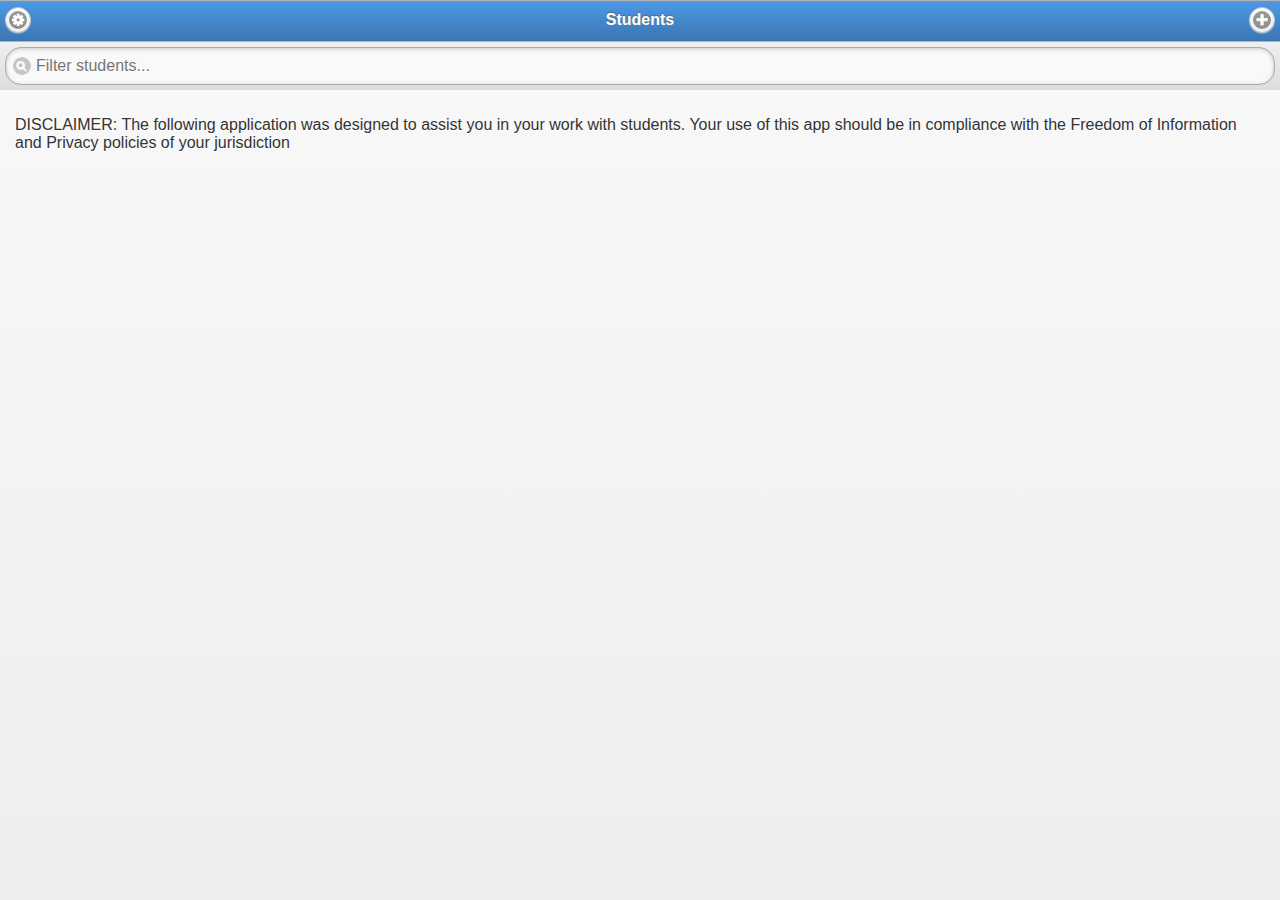
==== index.html @ 6ed1c40e "Optomized cora.suggestTags to use IDs and only look up element once" ====
<!doctype html>

<html lang="en" manifest="cora.appcache">
	<head>
		<!--
		 * CORA - Classroom Observation Recording Application
		 * Copyright (C) 2012  POPFASD (Provincial Outreach Program for Fetal
		 * Alcohol Spectrum Disorder)
		 * 
		 * This program is free software: you can redistribute it and/or modify
		 * it under the terms of the GNU General Public License as published by
		 * the Free Software Foundation, either version 3 of the License, or
		 * (at your option) any later version.
		 * 
		 * This program is distributed in the hope that it will be useful,
		 * but WITHOUT ANY WARRANTY; without even the implied warranty of
		 * MERCHANTABILITY or FITNESS FOR A PARTICULAR PURPOSE.  See the
		 * GNU General Public License for more details.
		 * 
		 * http://cora.fasdoutreach.ca/LICENSE.txt
		-->
		<title>Cora</title>
		<meta name="Content-Type" content="text/html" />
		<meta name="Charset" content="UTF-8" />
		<meta name="viewport" content="width=device-width, initial-scale=1.0" />
		<link rel="stylesheet" type="text/css" href="assets/themes/jquery.mobile-1.3.1.min.css" />
		<link rel="stylesheet" type="text/css" href="assets/themes/cora.min.css" />
		<link rel="stylesheet" type="text/css" href="assets/css/main.css" />
		<script type="text/javascript" src="assets/js/jquery-2.0.3.min.js"></script>
		<script type="text/javascript" src="assets/js/jquery.mobile.router.min.js"></script>
		<script type="text/javascript" src="assets/js/jquery.mobile-1.3.1.min.js"></script>
		<script type="text/javascript" src="assets/js/persistence.js"></script>
		<script type="text/javascript" src="assets/js/persistence.store.sql.js"></script>
		<script type="text/javascript" src="assets/js/persistence.store.websql.js"></script>
		<script type="text/javascript" src="assets/js/cora.js"></script>
		<script>cora.initialize();</script>
	</head>
	<body>
	
		<!-- HOME -->
		<div id="home" data-role="page">
			<div data-role="header">
				<h1>Students</h1>
				<a class="ui-btn-left" href="#options" data-icon="gear" data-iconpos="notext" data-transition="flip">Options</a>
				<a id="home-button-student" class="ui-btn-right" data-icon="plus" data-direction="forward" data-iconpos="notext" href="#student-form">Add Student</a>
			</div><!-- /header -->
			<div data-role="content">
				<ul data-role="listview" data-filter="true" data-filter-placeholder="Filter students...">
				</ul>
                <p id="home-disclaimer">DISCLAIMER: The following application was designed to assist you in your work with students. Your use of this app should be in compliance with the Freedom of Information and Privacy policies of your jurisdiction</p>
			</div><!-- /content -->
		</div><!-- /page -->
		<!-- /HOME -->

		<!-- STUDENT FORM -->
		<div id="student-form" data-role="page">
			<div data-role="header">
				<h1>Add/Edit Student</h1>
				<a class="ui-btn-left" data-icon="home" data-iconpos="notext" data-direction="reverse" href="#home">Home</a>
			</div><!-- /header -->
			<div data-role="content">
				<form id="student-form-form" action="#student-form" method="post">
					<input id="student-form-student-id" type="hidden" name="student" />
					<label id="student-form-firstname-label" for="firstName">First name</label>
					<input id="student-form-firstname" type="text" name="firstName" />
					<label id="student-form-lastname-label" for="lastName">First initial of last name</label>
					<input id="student-form-lastname" type="text" name="lastName" maxlength="1" />
					<div class="ui-grid-a">
						<div class="ui-block-a"><a id="student-form-button-cancel" data-role="button" data-direction="reverse" href="#student">Cancel</a></div>
						<div class="ui-block-b"><input class="ui-block-b" type="submit" value="Save" /></div>
					</div><!-- /ui-grid-a -->
				</form>
			</div><!-- /content -->
		</div><!-- /page -->
		<!-- /STUDENT FORM -->
		
		<!-- STUDENT -->
		<div id="student" data-role="page">
			<div data-role="header">
				<h1>Student</h1>
				<a class="ui-btn-left" data-icon="home" data-iconpos="notext" data-direction="reverse" href="#home">Home</a>
				<a id="student-button-note" class="ui-btn-right" data-icon="plus" data-direction="forward" data-iconpos="notext" href="#note-form">Add Note</a>
			</div><!-- /header -->
			<div data-role="content">
				<div id="student-notes">
				</div>
				<div class="ui-grid-a">
					<div class="ui-block-a"><a id="student-button-edit" data-role="button" direction="forward" href="#student-form">Edit</a></div>
					<div class="ui-block-b"><a id="student-button-delete" data-role="button" href="#">Delete</a></div>
				</div>
			</div><!-- /content -->
		</div><!-- /page -->
		<!-- /STUDENT -->
		
		<!-- NOTE FORM -->
		<div id="note-form" data-role="page">
			<div data-role="header">
				<h1>Add/Edit Note</h1>
				<a class="ui-btn-left" data-icon="home" data-iconpos="notext" data-direction="reverse" href="#home">Home</a>
			</div>
			<div data-role="content">
				<form id="note-form-form" data-direction="reverse" action="#note-form" method="post">
					<input id="note-form-note-id" type="hidden" name="note-id" />
					<input id="note-form-student-id" type="hidden" name="student-id" />
					<label id="note-form-student-name-label" for="studentName">Student's name</label>
					<input id="note-form-student-name" type="text" name="studentName" />
					<label id="note-form-tags-label" for="tags">Tags (optional)</label>
					<input id="note-form-tags" autocorrect="off" type="text" name="tags" />
					<div id="note-form-tags-suggestions" class="tag-suggestions">
						<ul id="note-form-tags-suggestions-list" data-role="listview">
						</ul>
					</div>
					<label id="note-form-content-label" for="content">Note</label>
					<textarea id="note-form-content" name="content"></textarea>
					<div class="ui-grid-a">
						<div class="ui-block-a"><a id="note-form-button-back" data-role="button" data-rel="dialog" data-transition="pop" href="#dialog-confirm-cancel">Cancel</a></div>
						<div class="ui-block-b"><input type="submit" value="Save" /></div>
					</div><!-- /ui-grid-a -->
				</form>
			</div><!-- /content -->
		</div><!-- /page -->
		<!-- /NOTE FORM -->
		
		<!-- NOTE -->
		<div id="note" data-role="page">
			<div data-role="header">
				<h1>View Note</h1>
				<a class="ui-btn-left" data-icon="home" data-iconpos="notext" data-direction="reverse" href="#home">Home</a>
			</div><!-- /header -->
			<div data-role="content">
				<div class="note-header">
					<p class="note-student"></p>
					<p class="note-created"></p>
					<p class="note-tags"></p>
				</div>
				<p class="note-content"></p>
				<div class="ui-grid-b">
					<div class="ui-block-a"><a id="note-button-back" data-role="button" data-direction="reverse" href="#student">Back</a></div>
					<div class="ui-block-b"><a id="note-button-edit" data-role="button" direction="forward" href="#note-form">Edit</a></div>
					<div class="ui-block-c"><a id="note-button-delete" data-role="button" href="#">Delete</a></div>
				</div>
			</div><!-- /content -->
		</div><!-- /page -->
		<!-- /NOTE -->

		<!-- OPTIONS -->
		<div id="options" data-role="page">
			<div data-role="header">
				<h1>Options</h1>
				<a class="ui-btn-left" data-icon="home" data-iconpos="notext" data-direction="reverse" data-transition="flip" href="#home">Home</a>
			</div><!-- /header -->
			<div data-role="content">
				<ul data-role="listview">
					<!-- <li><a href="#options-export">Export notes</a></li> -->
                    <li><a href="#options-reports">Reports</a></li>
					<!-- <li><a href="#options-clear-data">Clear data</a></li> -->
					<li><a href="#options-manage-tags">Manage tags</a></li>
					<li><a href="#options-about">About Cora</a></li>
				</ul>
			</div><!-- /content -->
		</div><!-- /page -->
		<!-- /OPTIONS -->

		<!-- OPTIONS EXPORT -->
		<div id="options-export" data-role="page">
			<div data-role="header">
				<h1>Export notes</h1>
				<a class="ui-btn-left" data-icon="gear" data-iconpos="notext" data-direction="reverse" href="#options">Options</a>
			</div><!-- /header -->
			<div data-role="content">
				<p>The export feature allows you to save your notes to a format that is more suitable while compiling reports.</p>
				<div class="ui-grid-a">
					<div class="ui-block-a"><a id="options-export-button-back" data-role="button" data-direction="reverse" href="#options">Back</a></div>
					<div class="ui-block-b"><a id="options-export-button-export" data-role="button" href="#options-export-data">Export</a></div>
				</div>
			</div><!-- /content -->
		</div><!-- /page -->
		<!-- /OPTIONS EXPORT -->

		<!-- OPTIONS EXPORT DATA -->
		<div id="options-export-data" data-role="page">
			<div data-role="header">
				<h1>Export data</h1>
				<a class="ui-btn-left" data-icon="gear" data-iconpos="notext" data-direction="reverse" href="#options">Options</a>
			</div><!-- /header -->
			<div data-role="content">
				<p>Copy and paste the content below into a text editor or spreadsheet program.</p>
				<textarea id="options-export-data-textarea"></textarea>
				<div class="ui-grid-a">
					<div><a id="options-export-button-back" data-role="button" data-direction="reverse" href="#options">Done</a></div>
				</div>
			</div><!-- /content -->
		</div><!-- /page -->
		<!-- /OPTIONS EXPORT -->
        
        <!-- OPTIONS REPORTS -->
        <div id="options-reports" data-role="page">
            <div data-role="header">
                <h1>Reports</h1>
                <a class="ui-btn-left" data-icon="gear" data-iconpos="notext" data-direction="reverse" href="#options">Options</a>
            </div><!-- /header -->
            <div data-role="content">
                <form id="options-reports-form" action="#options-reports-results" method="post">
                    <label id="options-reports-form-tags-label" for="tags">View all notes tagged with</label>
                    <input id="options-reports-form-tags" autocorrect="off" type="text" name="tags" />
					<div id="options-reports-form-tags-suggestions" class="tag-suggestions">
						<ul data-role="listview">
						</ul>
					</div>
					<div class="ui-grid-a">
						<div class="ui-block-a"><a id="options-reports-form-button-back" data-role="button" data-direction="reverse" href="#options">Back</a></div>
						<div class="ui-block-b"><input type="submit" value="Generate" /></div>
					</div><!-- /ui-grid-a -->
                </form>
            </div><!-- /content -->
        </div><!-- /page -->
        <!-- /OPTIONS REPORTS -->
        
        <!-- OPTIONS REPORTS RESULTS -->
        <div id="options-reports-results" data-role="page">
            <div data-role="header">
                <h1>Report Results</h1>
                <a class="ui-btn-left" data-icon="gear" data-iconpos="notext" data-direction="reverse" href="#options">Options</a>
                <a class="ui-btn-right" data-icon="back" data-iconpos="notext" data-direction="reverse" href="#options-reports">Back</a>
            </div><!-- /header -->
            <div data-role="content">
                <p id="options-reports-results-criteria"></p>
                <div><a id="options-reports-results-button-refine" data-role="button" data-direction="reverse" href="#options-reports">Refine</a></div>
                <div id="options-reports-results-data"></div>
            </div><!-- /content -->
        </div><!-- /page -->
        <!-- /OPTIONS REPORTS RESULTS -->

		<!-- OPTIONS CLEAR DATA -->
		<div id="options-clear-data" data-role="page">
			<div data-role="header">
				<h1>Clear data</h1>
				<a class="ui-btn-left" data-icon="gear" data-iconpos="notext" data-direction="reverse" href="#options">Options</a>
			</div><!-- /header -->
			<div data-role="content">
				<ul data-role="listview">
					<li><a href="#options-clear-data-all">Clear all data</a></li>
					<li><a href="#options-clear-data-notes">Clear notes</a></li>
					<li><a href="#options-clear-data-tags">Clear tags</a></li>
				</ul>
			</div><!-- /content -->
		</div><!-- /page -->
		<!-- /OPTIONS CLEAR DATA -->

		<!-- OPTIONS CLEAR DATA ALL -->
		<div id="options-clear-data-all" data-role="page">
			<div data-role="header">
				<h1>Clear all data</h1>
				<a class="ui-btn-left" data-icon="gear" data-iconpos="notext" data-direction="reverse" href="#options">Options</a>
				<a class="ui-btn-right" data-icon="back" data-iconpos="notext" data-direction="reverse" href="#options-clear-data">Clear data</a>
			</div><!-- /header -->
			<div data-role="content">
				<p>Are you sure you want to clear all the data? This action cannot be undone.</p>
				<div><a id="options-clear-data-all-button-confirm" data-role="button" data-direction="reverse" href="#options-clear-data">Clear all data</a></div>
			</div><!-- /content -->
		</div><!-- /page -->
		<!-- /OPTIONS CLEAR DATA ALL -->	

		<!-- OPTIONS CLEAR DATA NOTES -->
		<div id="options-clear-data-notes" data-role="page">
			<div data-role="header">
				<h1>Clear notes</h1>
				<a class="ui-btn-left" data-icon="gear" data-iconpos="notext" data-direction="reverse" href="#options">Options</a>
				<a class="ui-btn-right" data-icon="back" data-iconpos="notext" data-direction="reverse" href="#options-clear-data">Clear data</a>
			</div><!-- /header -->
			<div data-role="content">
				<p>Are you sure you want to clear all notes? This action cannot be undone.</p>
				<div><a id="options-clear-data-notes-button-confirm" data-role="button" data-direction="reverse" href="#options-clear-data">Clear notes</a></div>
			</div><!-- /content -->
		</div><!-- /page -->
		<!-- /OPTIONS CLEAR DATA NOTES -->		

		<!-- OPTIONS CLEAR DATA TAGS -->
		<div id="options-clear-data-tags" data-role="page">
			<div data-role="header">
				<h1>Clear tags</h1>
				<a class="ui-btn-left" data-icon="gear" data-iconpos="notext" data-direction="reverse" href="#options">Options</a>
				<a class="ui-btn-right" data-icon="back" data-iconpos="notext" data-direction="reverse" href="#options-clear-data">Clear data</a>
			</div><!-- /header -->
			<div data-role="content">
				<p>Are you sure you want to clear all tags? This action cannot be undone.</p>
				<div><a id="options-clear-data-tags-button-confirm" data-role="button" data-direction="reverse" href="#options-clear-data">Clear tags</a></div>
			</div><!-- /content -->
		</div><!-- /page -->
		<!-- /OPTIONS CLEAR DATA TAGS -->	

		<!-- OPTIONS MANAGE TAGS -->
		<div id="options-manage-tags" data-role="page">
			<div data-role="header">
				<h1>Manage tags</h1>
				<a class="ui-btn-left" data-icon="gear" data-iconpos="notext" data-direction="reverse" href="#options">Options</a>
			</div><!-- /header -->
			<div data-role="content">
				<ul data-role="listview" data-filter="true" data-filter-placeholder="Filter tags...">
				</ul>
			</div><!-- /content -->
		</div><!-- /page -->
		<!-- /OPTIONS MANAGE TAGS -->

		<!-- OPTIONS MANAGE TAGS VIEW -->
		<div id="options-manage-tags-view" data-role="page">
			<div data-role="header">
				<h1>View tag</h1>
				<a class="ui-btn-left" data-icon="gear" data-iconpos="notext" data-direction="reverse" href="#options">Options</a>
			</div><!-- /header -->
			<div data-role="content">
				<form id="options-manage-tags-view-form" data-direction="reverse" action="#options-manage-tags-view-form" method="post">
					<input id="options-manage-tags-view-form-tag-id" type="hidden" name="tag-id" />
					<label id="options-manage-tags-view-form-tag-name-label" for="tagName">Tag name</label>
					<input id="options-manage-tags-view-form-tag-name" type="text" name="tagName" />					
				</form>
                <div class="ui-grid-b">
                    <div class="ui-block-a"><a id="options-manage-tags-view-button-back" data-role="button" data-direction="reverse" href="#options-manage-tags">Cancel</a></div>
                    <div class="ui-block-b"><a id="options-manage-tags-view-button-save" data-role="button" href="">Save</a></div>
                    <div class="ui-block-c"><a id="options-manage-tags-view-button-delete" data-role="button" href="">Delete</a></div>
                </div><!-- /ui-grid-b -->
			</div><!-- /content -->
		</div><!-- /page -->
		<!-- /OPTIONS MANAGE TAGS VIEW -->

		<!-- OPTIONS MANAGE TAGS DELETE -->
		<div id="options-manage-tags-delete" data-role="page">
			<div data-role="header">
				<h1>Delete tag</h1>
				<a class="ui-btn-left" data-icon="gear" data-iconpos="notext" data-direction="reverse" href="#options">Options</a>
				<a class="ui-btn-right" data-icon="back" data-iconpos="notext" data-direction="reverse" href="#options-manage-tags">Manage tags</a>
			</div><!-- /header -->
			<div data-role="content">
				<p>Are you sure you want to delete this tag? The tag will be removed from all notes that it has been applied to. This action cannot be undone.</p>
				<p id="options-manage-tags-delete-tag-name"></p>
				<div class="ui-grid-a">
						<div class="ui-block-a"><a id="options-manage-tags-delete-button-cancel" data-role="button" data-direction="reverse" href="">Cancel</a></div>
						<div class="ui-block-b"><a id="options-manage-tags-delete-button-delete" data-role="button" data-direction="reverse" href="#options-manage-tags">Delete</a></div>
					</div><!-- /ui-grid-a -->
			</div><!-- /content -->
		</div><!-- /page -->
		<!-- /OPTIONS MANAGE TAGS DELETE -->
		
		<!-- OPTIONS ABOUT -->
		<div id="options-about" data-role="page">
			<div data-role="header">
				<h1>About Cora</h1>
				<a class="ui-btn-left" data-icon="gear" data-iconpos="notext" data-direction="reverse" href="#options">Options</a>
			</div><!-- /header -->
			<div data-role="content">
				<div id="options-about-logo"><img src="assets/images/logo.png" /></div>
                <p>Version 1.0</p>
				<p>Copyright &copy; 2012 Provincial Outreach Program for Fetal Alcohol Spectrum Disorder (POPFASD).</p>
				<p>Concept by Stacey Wakabayashi. Design by Stacey Wakabayashi and Matt Ferris. Development by Matt Ferris.</p>
				<p>For support, please visit our website at http://cora.fasdoutreach.ca/.</p>
				<p><a id="options-about-button-back" data-role="button" data-direction="reverse" href="#options">Back</a></p>
			</div><!-- /content -->
		</div><!-- /page -->
		<!-- /OPTIONS ABOUT -->
		
		<!-- DIALOGS -->
		<div id="dialog-no-object-specified" data-role="dialog" data-rel="dialog" data-transition="pop">
			<div data-role="header">
				<h1>Uh oh!</h1>
			</div><!-- /header -->
			<div data-role="content">
				<p>I don't have anything to display because I haven't been told what you would like to view.</p>
				<p>(0001)</p>
				<p><a data-role="button" href="#home">Close</a></p>
			</div><!-- /content -->
		</div>
		<div id="dialog-object-doesnt-exist" data-role="dialog" data-rel="dialog" data-transition="pop">
			<div data-role="header">
				<h1>Uh oh!</h1>
			</div><!-- /header -->
			<div data-role="content">
				<p>The object you've requested doesn't appear to exist!</p>
				<p>(0002)</p>
				<p><a data-role="button" href="#home">Close</a></p>
			</div><!-- /content -->
		</div>
		<div id="dialog-confirm-delete" data-role="dialog" data-rel="dialog" data-transition="pop">
			<div data-role="header">
				<h1>Are you sure?</h1>
			</div><!-- /header -->
			<div data-role="content">
				<p>Are you sure you want to delete? This action cannot be undone.</p>
				<div class="ui-grid-a">
					<div class="ui-block-a"><a id="dialog-confirm-delete-button-delete" data-role="button" href="#">Delete</a></p></div>
					<div class="ui-block-b"><a id="dialog-confirm-delete-button-cancel" data-role="button" href="#">Cancel</a></p></div>
				</div>
			</div><!-- /content -->
		</div>
		<div id="dialog-confirm-cancel" data-role="dialog" data-rel="dialog" data-transition="pop">
			<div data-role="header">
				<h1>Are you sure?</h1>
			</div><!-- /header -->
			<div data-role="content">
				<p>Are you sure you want to cancel? You may lose any changes.</p>
				<div class="ui-grid-a">
					<div class="ui-block-a"><a id="dialog-confirm-cancel-button-no" data-role="button" href="#">No</a></p></div>
					<div class="ui-block-b"><a id="dialog-confirm-cancel-button-yes" data-role="button" href="#">Yes</a></p></div>
				</div>
			</div><!-- /content -->
		</div>
		<!-- /DIALOGS -->
		
	</body>
</html>
---- assets/themes/cora.min.css ----
/*
* jQuery Mobile Framework 1.0.1
* http://jquerymobile.com
*
* Copyright 2011-2012 (c) jQuery Project
* Dual licensed under the MIT or GPL Version 2 licenses.
* http://jquery.org/license
*
*/.ui-bar-a{border:1px solid  #B3B3B3  ;background:#4488cc ;color:#fff ;font-weight:bold;text-shadow: 0   -1px   1px   #666 ;background-image:-webkit-gradient(linear,left top,left bottom,from( #4C99E6 ),to( #3B76B1 )); background-image:-webkit-linear-gradient( #4C99E6,#3B76B1 ); background-image:   -moz-linear-gradient( #4C99E6,#3B76B1 ); background-image:    -ms-linear-gradient( #4C99E6,#3B76B1 ); background-image:     -o-linear-gradient( #4C99E6,#3B76B1 ); background-image:        linear-gradient( #4C99E6,#3B76B1 );}.ui-bar-a .ui-link-inherit{color:#fff ;}.ui-bar-a .ui-link{color: #7cc4e7  ;font-weight:bold;}.ui-bar-a .ui-link:hover{color: #2489CE  ;}.ui-bar-a .ui-link:active{color: #2489CE  ;}.ui-bar-a .ui-link:visited{   color: #2489CE  ;}.ui-bar-a,.ui-bar-a input,.ui-bar-a select,.ui-bar-a textarea,.ui-bar-a button{ font-family:droidsans,Helvetica,Arial,sans-serif  ;}.ui-body-a,.ui-dialog.ui-overlay-a{border:1px solid  #B3B3B3  ;color: #333333  ;text-shadow: 0    1px    0    #fff  ;background: #f0f0f0  ;background-image:-webkit-gradient(linear,left top,left bottom,from(  #eee  ),to(  #ddd  )); background-image:-webkit-linear-gradient(  #eee , #ddd  ); background-image:   -moz-linear-gradient(  #eee , #ddd  ); background-image:    -ms-linear-gradient(  #eee , #ddd  ); background-image:     -o-linear-gradient(  #eee , #ddd  ); background-image:        linear-gradient(  #eee , #ddd  );}.ui-body-a,.ui-body-a input,.ui-body-a select,.ui-body-a textarea,.ui-body-a button{ font-family:droidsans,Helvetica,Arial,sans-serif  ;}.ui-body-a .ui-link-inherit{color: #333333  ;}.ui-body-a .ui-link{color: #2489CE  ;font-weight:bold;}.ui-body-a .ui-link:hover{color: #2489CE  ;}.ui-body-a .ui-link:active{color: #2489CE  ;}.ui-body-a .ui-link:visited{   color: #2489CE  ;}.ui-btn-up-a{border:1px solid  #ccc  ;background: #eee  ;font-weight:bold;color: #2F3E46  ;text-shadow: 0    1px    1px    #f6f6f6  ;background-image:-webkit-gradient(linear,left top,left bottom,from(  #fdfdfd  ),to(  #eee  )); background-image:-webkit-linear-gradient(  #fdfdfd , #eee  ); background-image:   -moz-linear-gradient(  #fdfdfd , #eee  ); background-image:    -ms-linear-gradient(  #fdfdfd , #eee  ); background-image:     -o-linear-gradient(  #fdfdfd , #eee  ); background-image:        linear-gradient(  #fdfdfd , #eee  );}.ui-btn-up-a a.ui-link-inherit{color: #2F3E46  ;}.ui-btn-hover-a{border:1px solid  #bbbbbb  ;background: #dadada  ;font-weight:bold;color: #2F3E46  ;text-shadow: 0    1px    1px    #fff  ;background-image:-webkit-gradient(linear,left top,left bottom,from(  #ededed  ),to(  #dadada  )); background-image:-webkit-linear-gradient(  #ededed , #dadada  ); background-image:   -moz-linear-gradient(  #ededed , #dadada  ); background-image:    -ms-linear-gradient(  #ededed , #dadada  ); background-image:     -o-linear-gradient(  #ededed , #dadada  ); background-image:        linear-gradient(  #ededed , #dadada  );}.ui-btn-hover-a a.ui-link-inherit{color: #2F3E46  ;}.ui-btn-down-a{border:1px solid  #808080  ;background: #fdfdfd  ;font-weight:bold;color: #2F3E46  ;text-shadow: 0    1px    1px    #ffffff  ;background-image:-webkit-gradient(linear,left top,left bottom,from(  #eee  ),to(  #fdfdfd  )); background-image:-webkit-linear-gradient(  #eee , #fdfdfd  ); background-image:   -moz-linear-gradient(  #eee , #fdfdfd  ); background-image:    -ms-linear-gradient(  #eee , #fdfdfd  ); background-image:     -o-linear-gradient(  #eee , #fdfdfd  ); background-image:        linear-gradient(  #eee , #fdfdfd  );}.ui-btn-down-a a.ui-link-inherit{color: #2F3E46  ;}.ui-btn-up-a,.ui-btn-hover-a,.ui-btn-down-a{ font-family:droidsans,Helvetica,Arial,sans-serif  ;text-decoration:none;}a.ui-link-inherit{text-decoration:none !important;}.ui-btn-active{border:1px solid  #155678  ;background:#4488cc ;font-weight:bold;color: #fff  ;cursor:pointer;text-shadow: 0    -1px    1px    #145072  ;text-decoration:none;background-image:-webkit-gradient(linear,left top,left bottom,from( #4488CC ),to( #4488CC )); background-image:-webkit-linear-gradient( #4488CC,#4488CC ); background-image:   -moz-linear-gradient( #4488CC,#4488CC ); background-image:    -ms-linear-gradient( #4488CC,#4488CC ); background-image:     -o-linear-gradient( #4488CC,#4488CC ); background-image:        linear-gradient( #4488CC,#4488CC );  font-family:droidsans,Helvetica,Arial,sans-serif  ;}.ui-btn-active a.ui-link-inherit{color: #fff  ;}.ui-btn-inner{border-top:1px solid #fff;border-color:rgba(255,255,255,.3);}.ui-corner-tl{-moz-border-radius-topleft:.3em ;-webkit-border-top-left-radius:.3em ;border-top-left-radius:.3em ;}.ui-corner-tr{-moz-border-radius-topright:.3em ;-webkit-border-top-right-radius:.3em ;border-top-right-radius:.3em ;}.ui-corner-bl{-moz-border-radius-bottomleft:.3em ;-webkit-border-bottom-left-radius:.3em ;border-bottom-left-radius:.3em ;}.ui-corner-br{-moz-border-radius-bottomright:.3em ;-webkit-border-bottom-right-radius:.3em ;border-bottom-right-radius:.3em ;}.ui-corner-top{-moz-border-radius-topleft:.3em ;-webkit-border-top-left-radius:.3em ;border-top-left-radius:.3em ;-moz-border-radius-topright:.3em ;-webkit-border-top-right-radius:.3em ;border-top-right-radius:.3em ;}.ui-corner-bottom{-moz-border-radius-bottomleft:.3em ;-webkit-border-bottom-left-radius:.3em ;border-bottom-left-radius:.3em ;-moz-border-radius-bottomright:.3em ;-webkit-border-bottom-right-radius:.3em ;border-bottom-right-radius:.3em ;}.ui-corner-right{-moz-border-radius-topright:.3em ;-webkit-border-top-right-radius:.3em ;border-top-right-radius:.3em ;-moz-border-radius-bottomright:.3em ;-webkit-border-bottom-right-radius:.3em ;border-bottom-right-radius:.3em ;}.ui-corner-left{-moz-border-radius-topleft:.3em ;-webkit-border-top-left-radius:.3em ;border-top-left-radius:.3em ;-moz-border-radius-bottomleft:.3em ;-webkit-border-bottom-left-radius:.3em ;border-bottom-left-radius:.3em ;}.ui-corner-all{-moz-border-radius:.3em ;-webkit-border-radius:.3em ;border-radius:.3em ;}.ui-corner-none{-moz-border-radius:   0;-webkit-border-radius:   0;border-radius:   0;}.ui-disabled{opacity:.3;}.ui-disabled,.ui-disabled a{pointer-events:none;cursor:default;}.ui-icon,.ui-icon-searchfield:after{background:#FFFFFF ;background:rgba(0,0,0,0.4) ;background-image: url(images/icons-18-white.png)  ;background-repeat:no-repeat;-moz-border-radius:9px;-webkit-border-radius:9px;border-radius:9px;}.ui-icon-alt{background:#fff;background:rgba(255,255,255,.3);background-image:url(images/icons-18-black.png);background-repeat:no-repeat;}@media only screen and (-webkit-min-device-pixel-ratio:1.5),      only screen and (min--moz-device-pixel-ratio:1.5),      only screen and (min-resolution:240dpi){.ui-icon-plus,.ui-icon-minus,.ui-icon-delete,.ui-icon-arrow-r,.ui-icon-arrow-l,.ui-icon-arrow-u,.ui-icon-arrow-d,.ui-icon-check,.ui-icon-gear,.ui-icon-refresh,.ui-icon-forward,.ui-icon-back,.ui-icon-grid,.ui-icon-star,.ui-icon-alert,.ui-icon-info,.ui-icon-home,.ui-icon-search,.ui-icon-searchfield:after,.ui-icon-checkbox-off,.ui-icon-checkbox-on,.ui-icon-radio-off,.ui-icon-radio-on{background-image:url(images/icons-36-white.png);-moz-background-size:776px 18px;-o-background-size:776px 18px;-webkit-background-size:776px 18px;background-size:776px 18px;}.ui-icon-alt{background-image:url(images/icons-36-black.png);}}.ui-icon-plus{background-position:-0 50%;}.ui-icon-minus{background-position:-36px 50%;}.ui-icon-delete{background-position:-72px 50%;}.ui-icon-arrow-r{background-position:-108px 50%;}.ui-icon-arrow-l{background-position:-144px 50%;}.ui-icon-arrow-u{background-position:-180px 50%;}.ui-icon-arrow-d{background-position:-216px 50%;}.ui-icon-check{background-position:-252px 50%;}.ui-icon-gear{background-position:-288px 50%;}.ui-icon-refresh{background-position:-324px 50%;}.ui-icon-forward{background-position:-360px 50%;}.ui-icon-back{background-position:-396px 50%;}.ui-icon-grid{background-position:-432px 50%;}.ui-icon-star{background-position:-468px 50%;}.ui-icon-alert{background-position:-504px 50%;}.ui-icon-info{background-position:-540px 50%;}.ui-icon-home{background-position:-576px 50%;}.ui-icon-search,.ui-icon-searchfield:after{background-position:-612px 50%;}.ui-icon-checkbox-off{background-position:-684px 50%;}.ui-icon-checkbox-on{background-position:-648px 50%;}.ui-icon-radio-off{background-position:-756px 50%;}.ui-icon-radio-on{background-position:-720px 50%;}.ui-checkbox .ui-icon{-moz-border-radius:3px;-webkit-border-radius:3px;border-radius:3px;}.ui-icon-checkbox-off,.ui-icon-radio-off{background-color:transparent;}.ui-checkbox-on .ui-icon,.ui-radio-on .ui-icon{background-color:#4488cc ; }.ui-icon-loading{background-image:url(images/ajax-loader.png);width:40px;height:40px;-moz-border-radius:20px;-webkit-border-radius:20px;border-radius:20px;background-size:35px 35px;}.ui-btn-corner-tl{-moz-border-radius-topleft:1em ;-webkit-border-top-left-radius:1em ;border-top-left-radius:1em ;}.ui-btn-corner-tr{-moz-border-radius-topright:1em ;-webkit-border-top-right-radius:1em ;border-top-right-radius:1em ;}.ui-btn-corner-bl{-moz-border-radius-bottomleft:1em ;-webkit-border-bottom-left-radius:1em ;border-bottom-left-radius:1em ;}.ui-btn-corner-br{-moz-border-radius-bottomright:1em ;-webkit-border-bottom-right-radius:1em ;border-bottom-right-radius:1em ;}.ui-btn-corner-top{-moz-border-radius-topleft:1em ;-webkit-border-top-left-radius:1em ;border-top-left-radius:1em ;-moz-border-radius-topright:1em ;-webkit-border-top-right-radius:1em ;border-top-right-radius:1em ;}.ui-btn-corner-bottom{-moz-border-radius-bottomleft:1em ;-webkit-border-bottom-left-radius:1em ;border-bottom-left-radius:1em ;-moz-border-radius-bottomright:1em ;-webkit-border-bottom-right-radius:1em ;border-bottom-right-radius:1em ;}.ui-btn-corner-right{-moz-border-radius-topright:1em ;-webkit-border-top-right-radius:1em ;border-top-right-radius:1em ;-moz-border-radius-bottomright:1em ;-webkit-border-bottom-right-radius:1em ;border-bottom-right-radius:1em ;}.ui-btn-corner-left{-moz-border-radius-topleft:1em ;-webkit-border-top-left-radius:1em ;border-top-left-radius:1em ;-moz-border-radius-bottomleft:1em ;-webkit-border-bottom-left-radius:1em ;border-bottom-left-radius:1em ;}.ui-btn-corner-all{-moz-border-radius:1em ;-webkit-border-radius:1em ;border-radius:1em ;}.ui-corner-tl,.ui-corner-tr,.ui-corner-bl,.ui-corner-br,.ui-corner-top,.ui-corner-bottom,.ui-corner-right,.ui-corner-left,.ui-corner-all,.ui-btn-corner-tl,.ui-btn-corner-tr,.ui-btn-corner-bl,.ui-btn-corner-br,.ui-btn-corner-top,.ui-btn-corner-bottom,.ui-btn-corner-right,.ui-btn-corner-left,.ui-btn-corner-all{ -webkit-background-clip:padding-box;     -moz-background-clip:padding;          background-clip:padding-box;}.ui-overlay{background:#666;opacity:.5;filter:Alpha(Opacity=50);position:absolute;width:100%;height:100%;}.ui-overlay-shadow{-moz-box-shadow:0px 0px 12px rgba(0,0,0,.6);-webkit-box-shadow:0px 0px 12px rgba(0,0,0,.6);box-shadow:0px 0px 12px rgba(0,0,0,.6);}.ui-shadow{-moz-box-shadow:0px 1px 2px  rgba(0,0,0,0.3) ;-webkit-box-shadow:0px 1px 2px  rgba(0,0,0,0.3) ;box-shadow:0px 1px 2px  rgba(0,0,0,0.3) ;}.ui-bar-a .ui-shadow,.ui-bar-b .ui-shadow,.ui-bar-c .ui-shadow {-moz-box-shadow:0px 1px 0 rgba(255,255,255,.3);-webkit-box-shadow:0px 1px 0 rgba(255,255,255,.3);box-shadow:0px 1px 0 rgba(255,255,255,.3);}.ui-shadow-inset{-moz-box-shadow:inset 0px 1px 4px rgba(0,0,0,.2);-webkit-box-shadow:inset 0px 1px 4px rgba(0,0,0,.2);box-shadow:inset 0px 1px 4px rgba(0,0,0,.2);}.ui-icon-shadow{-moz-box-shadow:0px 1px 0 rgba(255,255,255,.4);-webkit-box-shadow:0px 1px 0 rgba(255,255,255,.4);box-shadow:0px 1px 0 rgba(255,255,255,.4);}.ui-focus{-moz-box-shadow:0px 0px 12px #4488cc ;-webkit-box-shadow:0px 0px 12px #4488cc ;box-shadow:0px 0px 12px #4488cc ;}.ui-mobile-nosupport-boxshadow *{-moz-box-shadow:none !important;-webkit-box-shadow:none !important;box-shadow:none !important;}.ui-mobile-nosupport-boxshadow .ui-focus{outline-width:2px;}
---- assets/css/main.css ----
/**
 * CORA - Classroom Observation Recording Application
 * Copyright (C) 2012  POPFASD (Provincial Outreach Program for Fetal
 * Alcohol Spectrum Disorder)
 * 
 * This program is free software: you can redistribute it and/or modify
 * it under the terms of the GNU General Public License as published by
 * the Free Software Foundation, either version 3 of the License, or
 * (at your option) any later version.
 * 
 * This program is distributed in the hope that it will be useful,
 * but WITHOUT ANY WARRANTY; without even the implied warranty of
 * MERCHANTABILITY or FITNESS FOR A PARTICULAR PURPOSE.  See the
 * GNU General Public License for more details.
 *
 * http://fasdoutreach.ca/cora/LICENSE.TXT
 *
 * @author Matt Ferris <mferris@sd57.bc.ca>
 */

/* 
 * Forms
 */

input[type="text"],
input[type="password"],
select,
textarea {
	margin: 0 0 10px 0;
}

#home-disclaimer {
    padding-top: 25px;
}

#note-form textarea {
	height: 150px;
}

.tag-suggestions {
	margin-top: -11px;
	margin-left: 5px;
	position: relative;
	z-index: 1000;
	margin-right: 5px;
    margin-bottom: 20px;
}

.tag-suggestions > ul[data-role="listview"] {
	position: fixed;
	padding: 0;
	margin: 0;
	background: #f8f8f8;
	border-radius: 0 0 5px 5px;
	-moz-border-radius: 0 0 5px 5px;
	-o-border-radius: 0 0 5px 5px;
	-webkit-border-radius: 0 0 5px 5px;
	box-shadow: 0 2px 5px rgba(0,0,0,0.2);
	-moz-box-shadow: 0 2px 5px rgba(0,0,0,0.2);
	-o-box-shadow: 0 2px 5px rgba(0,0,0,0.2);
	-webkit-box-shadow: 0 2px 5px rgba(0,0,0,0.2);
	overflow: hidden;
	height: 30px;
}

.tag-suggestions > ul[data-role="listview"]  li {
	list-style: none;
	float: left;
	border-right: solid #ccc 1px;
	padding-left: 10px;
	padding-right: 10px;
}

.tag-suggestions > ul[data-role="listview"]  li a {
	text-decoration: none;
	color: #666;
	font-weight: bold;
	line-height: 30px;
}

#options-about #logo,
#options-about div[data-role="content"] {
	max-width: 350px;
	margin: auto;
	text-align: justify;
}

#options-about-logo img {
	width: 100%;
	margin: auto;
}

div[data-role="content"] .message {
	max-width: 320px;
	margin: auto;
}

.form-validation-error {
	color: #f00;
	font-weight: bold;
}

#note div[data-role="content"],
#options-manage-tags-view div[data-role="content"] {
	padding-left: 0;
	padding-right: 0;
}

#options-manage-tags-view form {
    padding-left: 15px;
    padding-right: 15px;
}

div.note-header {
	padding-left: 15px;
	padding-right: 15px;
}

p.note-student {
	font-size: 1.2em;
	font-weight: bold;
	margin-top: 0;
	padding-top: 0;
	margin-bottom: 0;
	padding-bottom: 0;
}

p.note-created {
	margin: 0;
	padding: 0;
}

p.note-tags {
	margin-top: 0;
	padding-top: 0;
	color: #888;
}

p.note-content {
	padding: 15px;
	border-top: solid 1px #ccc;
}

#student .ui-grid-a {
	margin-top: 15px;
}
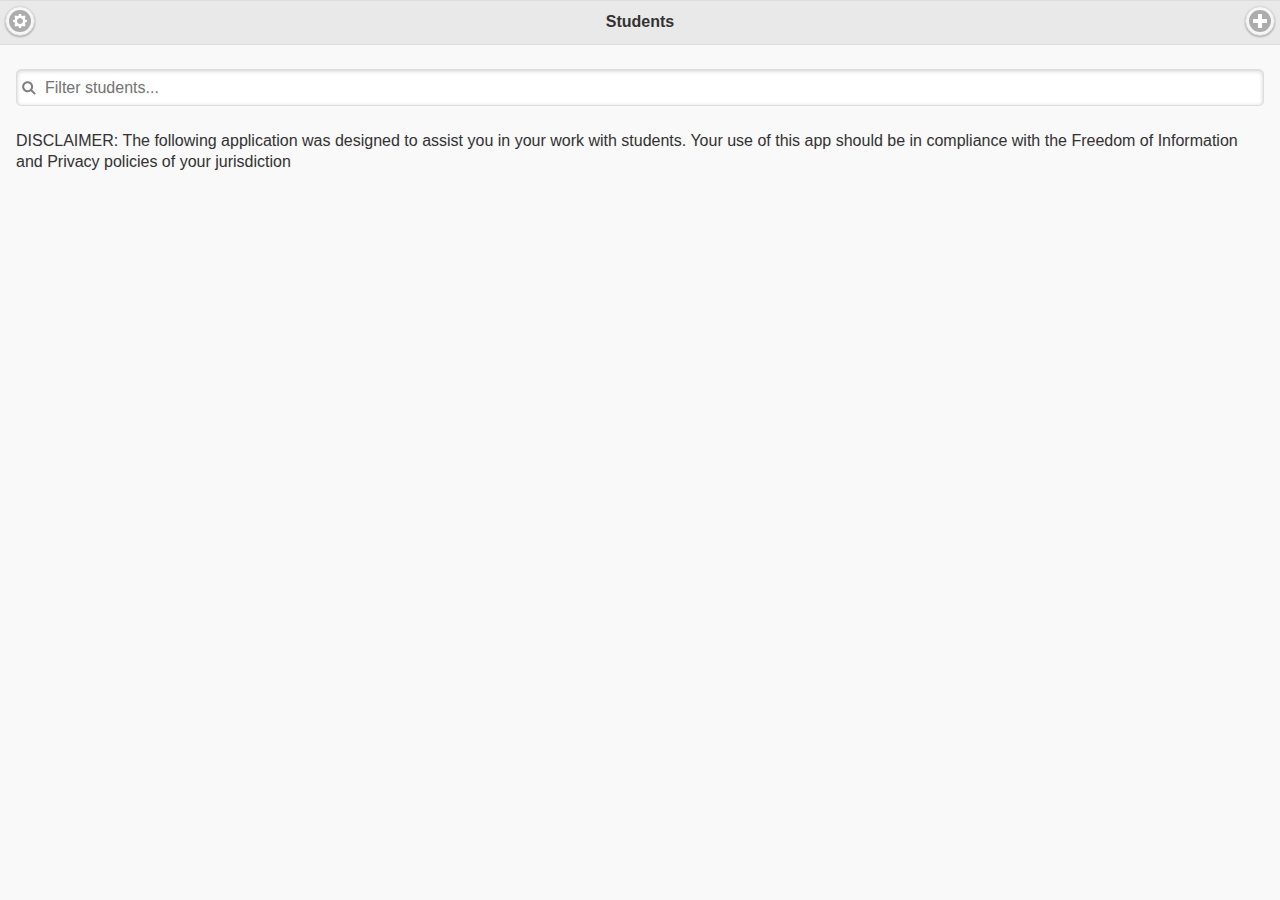
==== commit 7ef3b6bc: "Updated jqm to 1.4.5" ====
--- a/index.html
+++ b/index.html
@@ -6,29 +6,29 @@
 		 * CORA - Classroom Observation Recording Application
 		 * Copyright (C) 2012  POPFASD (Provincial Outreach Program for Fetal
 		 * Alcohol Spectrum Disorder)
-		 * 
+		 *
 		 * This program is free software: you can redistribute it and/or modify
 		 * it under the terms of the GNU General Public License as published by
 		 * the Free Software Foundation, either version 3 of the License, or
 		 * (at your option) any later version.
-		 * 
+		 *
 		 * This program is distributed in the hope that it will be useful,
 		 * but WITHOUT ANY WARRANTY; without even the implied warranty of
 		 * MERCHANTABILITY or FITNESS FOR A PARTICULAR PURPOSE.  See the
 		 * GNU General Public License for more details.
-		 * 
+		 *
 		 * http://cora.fasdoutreach.ca/LICENSE.txt
 		-->
 		<title>Cora</title>
 		<meta name="Content-Type" content="text/html" />
 		<meta name="Charset" content="UTF-8" />
 		<meta name="viewport" content="width=device-width, initial-scale=1.0" />
-		<link rel="stylesheet" type="text/css" href="assets/themes/jquery.mobile-1.3.1.min.css" />
+		<link rel="stylesheet" type="text/css" href="assets/themes/jquery.mobile-1.4.5.min.css" />
 		<link rel="stylesheet" type="text/css" href="assets/themes/cora.min.css" />
 		<link rel="stylesheet" type="text/css" href="assets/css/main.css" />
 		<script type="text/javascript" src="assets/js/jquery-2.0.3.min.js"></script>
 		<script type="text/javascript" src="assets/js/jquery.mobile.router.min.js"></script>
-		<script type="text/javascript" src="assets/js/jquery.mobile-1.3.1.min.js"></script>
+		<script type="text/javascript" src="assets/js/jquery.mobile-1.4.5.min.js"></script>
 		<script type="text/javascript" src="assets/js/persistence.js"></script>
 		<script type="text/javascript" src="assets/js/persistence.store.sql.js"></script>
 		<script type="text/javascript" src="assets/js/persistence.store.websql.js"></script>
@@ -36,7 +36,7 @@
 		<script>cora.initialize();</script>
 	</head>
 	<body>
-	
+
 		<!-- HOME -->
 		<div id="home" data-role="page">
 			<div data-role="header">
@@ -45,7 +45,7 @@
 				<a id="home-button-student" class="ui-btn-right" data-icon="plus" data-direction="forward" data-iconpos="notext" href="#student-form">Add Student</a>
 			</div><!-- /header -->
 			<div data-role="content">
-				<ul data-role="listview" data-filter="true" data-filter-placeholder="Filter students...">
+				<ul id="home-student-list" data-role="listview" data-filter="true" data-filter-placeholder="Filter students...">
 				</ul>
                 <p id="home-disclaimer">DISCLAIMER: The following application was designed to assist you in your work with students. Your use of this app should be in compliance with the Freedom of Information and Privacy policies of your jurisdiction</p>
 			</div><!-- /content -->
@@ -73,7 +73,7 @@
 			</div><!-- /content -->
 		</div><!-- /page -->
 		<!-- /STUDENT FORM -->
-		
+
 		<!-- STUDENT -->
 		<div id="student" data-role="page">
 			<div data-role="header">
@@ -91,7 +91,7 @@
 			</div><!-- /content -->
 		</div><!-- /page -->
 		<!-- /STUDENT -->
-		
+
 		<!-- NOTE FORM -->
 		<div id="note-form" data-role="page">
 			<div data-role="header">
@@ -120,7 +120,7 @@
 			</div><!-- /content -->
 		</div><!-- /page -->
 		<!-- /NOTE FORM -->
-		
+
 		<!-- NOTE -->
 		<div id="note" data-role="page">
 			<div data-role="header">
@@ -128,12 +128,12 @@
 				<a class="ui-btn-left" data-icon="home" data-iconpos="notext" data-direction="reverse" href="#home">Home</a>
 			</div><!-- /header -->
 			<div data-role="content">
-				<div class="note-header">
-					<p class="note-student"></p>
-					<p class="note-created"></p>
-					<p class="note-tags"></p>
-				</div>
-				<p class="note-content"></p>
+				<div id="note-header">
+					<p id="note-student"></p>
+					<p id="note-created"></p>
+					<p id="note-tags"></p>
+				</div>
+				<p id="note-content"></p>
 				<div class="ui-grid-b">
 					<div class="ui-block-a"><a id="note-button-back" data-role="button" data-direction="reverse" href="#student">Back</a></div>
 					<div class="ui-block-b"><a id="note-button-edit" data-role="button" direction="forward" href="#note-form">Edit</a></div>
@@ -192,7 +192,7 @@
 			</div><!-- /content -->
 		</div><!-- /page -->
 		<!-- /OPTIONS EXPORT -->
-        
+
         <!-- OPTIONS REPORTS -->
         <div id="options-reports" data-role="page">
             <div data-role="header">
@@ -204,7 +204,7 @@
                     <label id="options-reports-form-tags-label" for="tags">View all notes tagged with</label>
                     <input id="options-reports-form-tags" autocorrect="off" type="text" name="tags" />
 					<div id="options-reports-form-tags-suggestions" class="tag-suggestions">
-						<ul data-role="listview">
+						<ul id="options-reports-form-tags-suggestions-list" data-role="listview">
 						</ul>
 					</div>
 					<div class="ui-grid-a">
@@ -215,7 +215,7 @@
             </div><!-- /content -->
         </div><!-- /page -->
         <!-- /OPTIONS REPORTS -->
-        
+
         <!-- OPTIONS REPORTS RESULTS -->
         <div id="options-reports-results" data-role="page">
             <div data-role="header">
@@ -259,7 +259,7 @@
 				<div><a id="options-clear-data-all-button-confirm" data-role="button" data-direction="reverse" href="#options-clear-data">Clear all data</a></div>
 			</div><!-- /content -->
 		</div><!-- /page -->
-		<!-- /OPTIONS CLEAR DATA ALL -->	
+		<!-- /OPTIONS CLEAR DATA ALL -->
 
 		<!-- OPTIONS CLEAR DATA NOTES -->
 		<div id="options-clear-data-notes" data-role="page">
@@ -273,7 +273,7 @@
 				<div><a id="options-clear-data-notes-button-confirm" data-role="button" data-direction="reverse" href="#options-clear-data">Clear notes</a></div>
 			</div><!-- /content -->
 		</div><!-- /page -->
-		<!-- /OPTIONS CLEAR DATA NOTES -->		
+		<!-- /OPTIONS CLEAR DATA NOTES -->
 
 		<!-- OPTIONS CLEAR DATA TAGS -->
 		<div id="options-clear-data-tags" data-role="page">
@@ -287,7 +287,7 @@
 				<div><a id="options-clear-data-tags-button-confirm" data-role="button" data-direction="reverse" href="#options-clear-data">Clear tags</a></div>
 			</div><!-- /content -->
 		</div><!-- /page -->
-		<!-- /OPTIONS CLEAR DATA TAGS -->	
+		<!-- /OPTIONS CLEAR DATA TAGS -->
 
 		<!-- OPTIONS MANAGE TAGS -->
 		<div id="options-manage-tags" data-role="page">
@@ -312,7 +312,7 @@
 				<form id="options-manage-tags-view-form" data-direction="reverse" action="#options-manage-tags-view-form" method="post">
 					<input id="options-manage-tags-view-form-tag-id" type="hidden" name="tag-id" />
 					<label id="options-manage-tags-view-form-tag-name-label" for="tagName">Tag name</label>
-					<input id="options-manage-tags-view-form-tag-name" type="text" name="tagName" />					
+					<input id="options-manage-tags-view-form-tag-name" type="text" name="tagName" />
 				</form>
                 <div class="ui-grid-b">
                     <div class="ui-block-a"><a id="options-manage-tags-view-button-back" data-role="button" data-direction="reverse" href="#options-manage-tags">Cancel</a></div>
@@ -340,7 +340,7 @@
 			</div><!-- /content -->
 		</div><!-- /page -->
 		<!-- /OPTIONS MANAGE TAGS DELETE -->
-		
+
 		<!-- OPTIONS ABOUT -->
 		<div id="options-about" data-role="page">
 			<div data-role="header">
@@ -357,7 +357,7 @@
 			</div><!-- /content -->
 		</div><!-- /page -->
 		<!-- /OPTIONS ABOUT -->
-		
+
 		<!-- DIALOGS -->
 		<div id="dialog-no-object-specified" data-role="dialog" data-rel="dialog" data-transition="pop">
 			<div data-role="header">
@@ -404,6 +404,6 @@
 			</div><!-- /content -->
 		</div>
 		<!-- /DIALOGS -->
-		
+
 	</body>
 </html>
--- a/assets/css/main.css
+++ b/assets/css/main.css
@@ -111,12 +111,12 @@
     padding-right: 15px;
 }
 
-div.note-header {
+div#note-header {
 	padding-left: 15px;
 	padding-right: 15px;
 }
 
-p.note-student {
+p#note-student {
 	font-size: 1.2em;
 	font-weight: bold;
 	margin-top: 0;
@@ -125,18 +125,18 @@
 	padding-bottom: 0;
 }
 
-p.note-created {
+p#note-created {
 	margin: 0;
 	padding: 0;
 }
 
-p.note-tags {
+p#note-tags {
 	margin-top: 0;
 	padding-top: 0;
 	color: #888;
 }
 
-p.note-content {
+p#note-content {
 	padding: 15px;
 	border-top: solid 1px #ccc;
 }
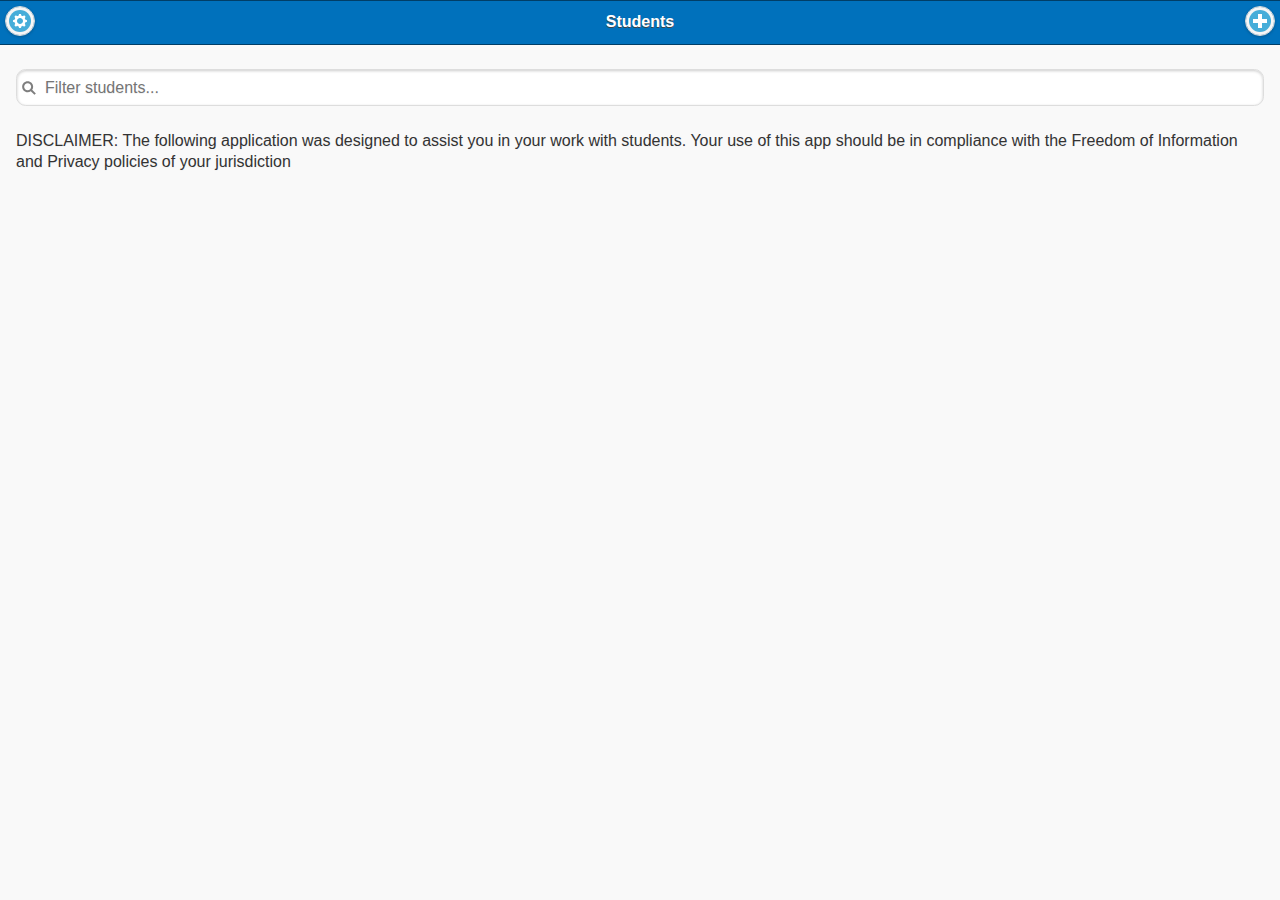
==== commit d66817ef: "Updating versions, dates, etc. for 1.3 release" ====
--- a/index.html
+++ b/index.html
@@ -4,7 +4,7 @@
 	<head>
 		<!--
 		 * CORA - Classroom Observation Recording Application
-		 * Copyright (C) 2012  POPFASD (Provincial Outreach Program for Fetal
+		 * Copyright (C) 2016  POPFASD (Provincial Outreach Program for Fetal
 		 * Alcohol Spectrum Disorder)
 		 *
 		 * This program is free software: you can redistribute it and/or modify
--- a/assets/themes/cora.min.css
+++ b/assets/themes/cora.min.css
@@ -1,10 +1,217 @@
-
-			/*
-* jQuery Mobile Framework 1.0.1
+/*!
+* jQuery Mobile 1.4.5
+* Git HEAD hash: 68e55e78b292634d3991c795f06f5e37a512decc <> Date: Fri Oct 31 2014 17:33:30 UTC
 * http://jquerymobile.com
 *
-* Copyright 2011-2012 (c) jQuery Project
-* Dual licensed under the MIT or GPL Version 2 licenses.
+* Copyright 2010, 2014 jQuery Foundation, Inc. and othercontributors
+* Released under the MIT license.
 * http://jquery.org/license
 *
-*/.ui-bar-a{border:1px solid  #B3B3B3  ;background:#4488cc ;color:#fff ;font-weight:bold;text-shadow: 0   -1px   1px   #666 ;background-image:-webkit-gradient(linear,left top,left bottom,from( #4C99E6 ),to( #3B76B1 )); background-image:-webkit-linear-gradient( #4C99E6,#3B76B1 ); background-image:   -moz-linear-gradient( #4C99E6,#3B76B1 ); background-image:    -ms-linear-gradient( #4C99E6,#3B76B1 ); background-image:     -o-linear-gradient( #4C99E6,#3B76B1 ); background-image:        linear-gradient( #4C99E6,#3B76B1 );}.ui-bar-a .ui-link-inherit{color:#fff ;}.ui-bar-a .ui-link{color: #7cc4e7  ;font-weight:bold;}.ui-bar-a .ui-link:hover{color: #2489CE  ;}.ui-bar-a .ui-link:active{color: #2489CE  ;}.ui-bar-a .ui-link:visited{   color: #2489CE  ;}.ui-bar-a,.ui-bar-a input,.ui-bar-a select,.ui-bar-a textarea,.ui-bar-a button{ font-family:droidsans,Helvetica,Arial,sans-serif  ;}.ui-body-a,.ui-dialog.ui-overlay-a{border:1px solid  #B3B3B3  ;color: #333333  ;text-shadow: 0    1px    0    #fff  ;background: #f0f0f0  ;background-image:-webkit-gradient(linear,left top,left bottom,from(  #eee  ),to(  #ddd  )); background-image:-webkit-linear-gradient(  #eee , #ddd  ); background-image:   -moz-linear-gradient(  #eee , #ddd  ); background-image:    -ms-linear-gradient(  #eee , #ddd  ); background-image:     -o-linear-gradient(  #eee , #ddd  ); background-image:        linear-gradient(  #eee , #ddd  );}.ui-body-a,.ui-body-a input,.ui-body-a select,.ui-body-a textarea,.ui-body-a button{ font-family:droidsans,Helvetica,Arial,sans-serif  ;}.ui-body-a .ui-link-inherit{color: #333333  ;}.ui-body-a .ui-link{color: #2489CE  ;font-weight:bold;}.ui-body-a .ui-link:hover{color: #2489CE  ;}.ui-body-a .ui-link:active{color: #2489CE  ;}.ui-body-a .ui-link:visited{   color: #2489CE  ;}.ui-btn-up-a{border:1px solid  #ccc  ;background: #eee  ;font-weight:bold;color: #2F3E46  ;text-shadow: 0    1px    1px    #f6f6f6  ;background-image:-webkit-gradient(linear,left top,left bottom,from(  #fdfdfd  ),to(  #eee  )); background-image:-webkit-linear-gradient(  #fdfdfd , #eee  ); background-image:   -moz-linear-gradient(  #fdfdfd , #eee  ); background-image:    -ms-linear-gradient(  #fdfdfd , #eee  ); background-image:     -o-linear-gradient(  #fdfdfd , #eee  ); background-image:        linear-gradient(  #fdfdfd , #eee  );}.ui-btn-up-a a.ui-link-inherit{color: #2F3E46  ;}.ui-btn-hover-a{border:1px solid  #bbbbbb  ;background: #dadada  ;font-weight:bold;color: #2F3E46  ;text-shadow: 0    1px    1px    #fff  ;background-image:-webkit-gradient(linear,left top,left bottom,from(  #ededed  ),to(  #dadada  )); background-image:-webkit-linear-gradient(  #ededed , #dadada  ); background-image:   -moz-linear-gradient(  #ededed , #dadada  ); background-image:    -ms-linear-gradient(  #ededed , #dadada  ); background-image:     -o-linear-gradient(  #ededed , #dadada  ); background-image:        linear-gradient(  #ededed , #dadada  );}.ui-btn-hover-a a.ui-link-inherit{color: #2F3E46  ;}.ui-btn-down-a{border:1px solid  #808080  ;background: #fdfdfd  ;font-weight:bold;color: #2F3E46  ;text-shadow: 0    1px    1px    #ffffff  ;background-image:-webkit-gradient(linear,left top,left bottom,from(  #eee  ),to(  #fdfdfd  )); background-image:-webkit-linear-gradient(  #eee , #fdfdfd  ); background-image:   -moz-linear-gradient(  #eee , #fdfdfd  ); background-image:    -ms-linear-gradient(  #eee , #fdfdfd  ); background-image:     -o-linear-gradient(  #eee , #fdfdfd  ); background-image:        linear-gradient(  #eee , #fdfdfd  );}.ui-btn-down-a a.ui-link-inherit{color: #2F3E46  ;}.ui-btn-up-a,.ui-btn-hover-a,.ui-btn-down-a{ font-family:droidsans,Helvetica,Arial,sans-serif  ;text-decoration:none;}a.ui-link-inherit{text-decoration:none !important;}.ui-btn-active{border:1px solid  #155678  ;background:#4488cc ;font-weight:bold;color: #fff  ;cursor:pointer;text-shadow: 0    -1px    1px    #145072  ;text-decoration:none;background-image:-webkit-gradient(linear,left top,left bottom,from( #4488CC ),to( #4488CC )); background-image:-webkit-linear-gradient( #4488CC,#4488CC ); background-image:   -moz-linear-gradient( #4488CC,#4488CC ); background-image:    -ms-linear-gradient( #4488CC,#4488CC ); background-image:     -o-linear-gradient( #4488CC,#4488CC ); background-image:        linear-gradient( #4488CC,#4488CC );  font-family:droidsans,Helvetica,Arial,sans-serif  ;}.ui-btn-active a.ui-link-inherit{color: #fff  ;}.ui-btn-inner{border-top:1px solid #fff;border-color:rgba(255,255,255,.3);}.ui-corner-tl{-moz-border-radius-topleft:.3em ;-webkit-border-top-left-radius:.3em ;border-top-left-radius:.3em ;}.ui-corner-tr{-moz-border-radius-topright:.3em ;-webkit-border-top-right-radius:.3em ;border-top-right-radius:.3em ;}.ui-corner-bl{-moz-border-radius-bottomleft:.3em ;-webkit-border-bottom-left-radius:.3em ;border-bottom-left-radius:.3em ;}.ui-corner-br{-moz-border-radius-bottomright:.3em ;-webkit-border-bottom-right-radius:.3em ;border-bottom-right-radius:.3em ;}.ui-corner-top{-moz-border-radius-topleft:.3em ;-webkit-border-top-left-radius:.3em ;border-top-left-radius:.3em ;-moz-border-radius-topright:.3em ;-webkit-border-top-right-radius:.3em ;border-top-right-radius:.3em ;}.ui-corner-bottom{-moz-border-radius-bottomleft:.3em ;-webkit-border-bottom-left-radius:.3em ;border-bottom-left-radius:.3em ;-moz-border-radius-bottomright:.3em ;-webkit-border-bottom-right-radius:.3em ;border-bottom-right-radius:.3em ;}.ui-corner-right{-moz-border-radius-topright:.3em ;-webkit-border-top-right-radius:.3em ;border-top-right-radius:.3em ;-moz-border-radius-bottomright:.3em ;-webkit-border-bottom-right-radius:.3em ;border-bottom-right-radius:.3em ;}.ui-corner-left{-moz-border-radius-topleft:.3em ;-webkit-border-top-left-radius:.3em ;border-top-left-radius:.3em ;-moz-border-radius-bottomleft:.3em ;-webkit-border-bottom-left-radius:.3em ;border-bottom-left-radius:.3em ;}.ui-corner-all{-moz-border-radius:.3em ;-webkit-border-radius:.3em ;border-radius:.3em ;}.ui-corner-none{-moz-border-radius:   0;-webkit-border-radius:   0;border-radius:   0;}.ui-disabled{opacity:.3;}.ui-disabled,.ui-disabled a{pointer-events:none;cursor:default;}.ui-icon,.ui-icon-searchfield:after{background:#FFFFFF ;background:rgba(0,0,0,0.4) ;background-image: url(images/icons-18-white.png)  ;background-repeat:no-repeat;-moz-border-radius:9px;-webkit-border-radius:9px;border-radius:9px;}.ui-icon-alt{background:#fff;background:rgba(255,255,255,.3);background-image:url(images/icons-18-black.png);background-repeat:no-repeat;}@media only screen and (-webkit-min-device-pixel-ratio:1.5),      only screen and (min--moz-device-pixel-ratio:1.5),      only screen and (min-resolution:240dpi){.ui-icon-plus,.ui-icon-minus,.ui-icon-delete,.ui-icon-arrow-r,.ui-icon-arrow-l,.ui-icon-arrow-u,.ui-icon-arrow-d,.ui-icon-check,.ui-icon-gear,.ui-icon-refresh,.ui-icon-forward,.ui-icon-back,.ui-icon-grid,.ui-icon-star,.ui-icon-alert,.ui-icon-info,.ui-icon-home,.ui-icon-search,.ui-icon-searchfield:after,.ui-icon-checkbox-off,.ui-icon-checkbox-on,.ui-icon-radio-off,.ui-icon-radio-on{background-image:url(images/icons-36-white.png);-moz-background-size:776px 18px;-o-background-size:776px 18px;-webkit-background-size:776px 18px;background-size:776px 18px;}.ui-icon-alt{background-image:url(images/icons-36-black.png);}}.ui-icon-plus{background-position:-0 50%;}.ui-icon-minus{background-position:-36px 50%;}.ui-icon-delete{background-position:-72px 50%;}.ui-icon-arrow-r{background-position:-108px 50%;}.ui-icon-arrow-l{background-position:-144px 50%;}.ui-icon-arrow-u{background-position:-180px 50%;}.ui-icon-arrow-d{background-position:-216px 50%;}.ui-icon-check{background-position:-252px 50%;}.ui-icon-gear{background-position:-288px 50%;}.ui-icon-refresh{background-position:-324px 50%;}.ui-icon-forward{background-position:-360px 50%;}.ui-icon-back{background-position:-396px 50%;}.ui-icon-grid{background-position:-432px 50%;}.ui-icon-star{background-position:-468px 50%;}.ui-icon-alert{background-position:-504px 50%;}.ui-icon-info{background-position:-540px 50%;}.ui-icon-home{background-position:-576px 50%;}.ui-icon-search,.ui-icon-searchfield:after{background-position:-612px 50%;}.ui-icon-checkbox-off{background-position:-684px 50%;}.ui-icon-checkbox-on{background-position:-648px 50%;}.ui-icon-radio-off{background-position:-756px 50%;}.ui-icon-radio-on{background-position:-720px 50%;}.ui-checkbox .ui-icon{-moz-border-radius:3px;-webkit-border-radius:3px;border-radius:3px;}.ui-icon-checkbox-off,.ui-icon-radio-off{background-color:transparent;}.ui-checkbox-on .ui-icon,.ui-radio-on .ui-icon{background-color:#4488cc ; }.ui-icon-loading{background-image:url(images/ajax-loader.png);width:40px;height:40px;-moz-border-radius:20px;-webkit-border-radius:20px;border-radius:20px;background-size:35px 35px;}.ui-btn-corner-tl{-moz-border-radius-topleft:1em ;-webkit-border-top-left-radius:1em ;border-top-left-radius:1em ;}.ui-btn-corner-tr{-moz-border-radius-topright:1em ;-webkit-border-top-right-radius:1em ;border-top-right-radius:1em ;}.ui-btn-corner-bl{-moz-border-radius-bottomleft:1em ;-webkit-border-bottom-left-radius:1em ;border-bottom-left-radius:1em ;}.ui-btn-corner-br{-moz-border-radius-bottomright:1em ;-webkit-border-bottom-right-radius:1em ;border-bottom-right-radius:1em ;}.ui-btn-corner-top{-moz-border-radius-topleft:1em ;-webkit-border-top-left-radius:1em ;border-top-left-radius:1em ;-moz-border-radius-topright:1em ;-webkit-border-top-right-radius:1em ;border-top-right-radius:1em ;}.ui-btn-corner-bottom{-moz-border-radius-bottomleft:1em ;-webkit-border-bottom-left-radius:1em ;border-bottom-left-radius:1em ;-moz-border-radius-bottomright:1em ;-webkit-border-bottom-right-radius:1em ;border-bottom-right-radius:1em ;}.ui-btn-corner-right{-moz-border-radius-topright:1em ;-webkit-border-top-right-radius:1em ;border-top-right-radius:1em ;-moz-border-radius-bottomright:1em ;-webkit-border-bottom-right-radius:1em ;border-bottom-right-radius:1em ;}.ui-btn-corner-left{-moz-border-radius-topleft:1em ;-webkit-border-top-left-radius:1em ;border-top-left-radius:1em ;-moz-border-radius-bottomleft:1em ;-webkit-border-bottom-left-radius:1em ;border-bottom-left-radius:1em ;}.ui-btn-corner-all{-moz-border-radius:1em ;-webkit-border-radius:1em ;border-radius:1em ;}.ui-corner-tl,.ui-corner-tr,.ui-corner-bl,.ui-corner-br,.ui-corner-top,.ui-corner-bottom,.ui-corner-right,.ui-corner-left,.ui-corner-all,.ui-btn-corner-tl,.ui-btn-corner-tr,.ui-btn-corner-bl,.ui-btn-corner-br,.ui-btn-corner-top,.ui-btn-corner-bottom,.ui-btn-corner-right,.ui-btn-corner-left,.ui-btn-corner-all{ -webkit-background-clip:padding-box;     -moz-background-clip:padding;          background-clip:padding-box;}.ui-overlay{background:#666;opacity:.5;filter:Alpha(Opacity=50);position:absolute;width:100%;height:100%;}.ui-overlay-shadow{-moz-box-shadow:0px 0px 12px rgba(0,0,0,.6);-webkit-box-shadow:0px 0px 12px rgba(0,0,0,.6);box-shadow:0px 0px 12px rgba(0,0,0,.6);}.ui-shadow{-moz-box-shadow:0px 1px 2px  rgba(0,0,0,0.3) ;-webkit-box-shadow:0px 1px 2px  rgba(0,0,0,0.3) ;box-shadow:0px 1px 2px  rgba(0,0,0,0.3) ;}.ui-bar-a .ui-shadow,.ui-bar-b .ui-shadow,.ui-bar-c .ui-shadow {-moz-box-shadow:0px 1px 0 rgba(255,255,255,.3);-webkit-box-shadow:0px 1px 0 rgba(255,255,255,.3);box-shadow:0px 1px 0 rgba(255,255,255,.3);}.ui-shadow-inset{-moz-box-shadow:inset 0px 1px 4px rgba(0,0,0,.2);-webkit-box-shadow:inset 0px 1px 4px rgba(0,0,0,.2);box-shadow:inset 0px 1px 4px rgba(0,0,0,.2);}.ui-icon-shadow{-moz-box-shadow:0px 1px 0 rgba(255,255,255,.4);-webkit-box-shadow:0px 1px 0 rgba(255,255,255,.4);box-shadow:0px 1px 0 rgba(255,255,255,.4);}.ui-focus{-moz-box-shadow:0px 0px 12px #4488cc ;-webkit-box-shadow:0px 0px 12px #4488cc ;box-shadow:0px 0px 12px #4488cc ;}.ui-mobile-nosupport-boxshadow *{-moz-box-shadow:none !important;-webkit-box-shadow:none !important;box-shadow:none !important;}.ui-mobile-nosupport-boxshadow .ui-focus{outline-width:2px;}
+*/
+
+
+/* Globals */
+/* Font
+-----------------------------------------------------------------------------------------------------------*/
+html {
+	font-size: 100%;
+}
+body,
+input,
+select,
+textarea,
+button,
+.ui-btn {
+	font-size: 1em;
+	line-height: 1.3;
+	  font-family: sans-serif /*{global-font-family}*/;
+}
+legend,
+.ui-input-text input,
+.ui-input-search input {
+	color: inherit;
+	text-shadow: inherit;
+}
+/* Form labels (overrides font-weight bold in bars, and mini font-size) */
+.ui-mobile label,
+div.ui-controlgroup-label {
+	font-weight: normal;
+	font-size: 16px;
+}
+/* Separators
+-----------------------------------------------------------------------------------------------------------*/
+/* Field contain separator (< 28em) */
+.ui-field-contain {
+	border-bottom-color: #828282;
+	border-bottom-color: rgba(0,0,0,.15);
+	border-bottom-width: 1px;
+	border-bottom-style: solid;
+}
+/* Table opt-in classes: strokes between each row, and alternating row stripes */
+/* Classes table-stroke and table-stripe are deprecated in 1.4. */
+.table-stroke thead th,
+.table-stripe thead th,
+.table-stripe tbody tr:last-child {
+	border-bottom: 1px solid #d6d6d6; /* non-RGBA fallback */
+	border-bottom: 1px solid rgba(0,0,0,.1);
+}
+.table-stroke tbody th,
+.table-stroke tbody td {
+	border-bottom: 1px solid #e6e6e6; /* non-RGBA fallback  */
+	border-bottom: 1px solid rgba(0,0,0,.05);
+}
+.table-stripe.table-stroke tbody tr:last-child th,
+.table-stripe.table-stroke tbody tr:last-child td {
+	border-bottom: 0;
+}
+.table-stripe tbody tr:nth-child(odd) td,
+.table-stripe tbody tr:nth-child(odd) th {
+	background-color: #eeeeee; /* non-RGBA fallback  */
+	background-color: rgba(0,0,0,.04);
+}
+/* Buttons
+-----------------------------------------------------------------------------------------------------------*/
+.ui-btn,
+label.ui-btn {
+	font-weight: bold;
+	border-width: 1px;
+	border-style: solid;
+}
+.ui-btn {
+	text-decoration: none !important;
+}
+.ui-btn-active {
+	cursor: pointer;
+}
+/* Corner rounding
+-----------------------------------------------------------------------------------------------------------*/
+/* Class ui-btn-corner-all deprecated in 1.4 */
+.ui-corner-all {
+	-webkit-border-radius: .6em /*{global-radii-blocks}*/;
+	border-radius: .6em /*{global-radii-blocks}*/;
+}
+/* Buttons */
+.ui-btn-corner-all,
+.ui-btn.ui-corner-all,
+/* Slider track */
+.ui-slider-track.ui-corner-all,
+/* Flipswitch */
+.ui-flipswitch.ui-corner-all,
+/* Count bubble */
+.ui-li-count {
+	-webkit-border-radius: .3125em /*{global-radii-buttons}*/;
+	border-radius: .3125em /*{global-radii-buttons}*/;
+}
+/* Icon-only buttons */
+.ui-btn-icon-notext.ui-btn-corner-all,
+.ui-btn-icon-notext.ui-corner-all {
+	-webkit-border-radius: 1em;
+	border-radius: 1em;
+}
+/* Radius clip workaround for cleaning up corner trapping */
+.ui-btn-corner-all,
+.ui-corner-all {
+	-webkit-background-clip: padding;
+	background-clip: padding-box;
+}
+/* Popup arrow */
+.ui-popup.ui-corner-all > .ui-popup-arrow-guide {
+	left: .6em /*{global-radii-blocks}*/;
+	right: .6em /*{global-radii-blocks}*/;
+	top: .6em /*{global-radii-blocks}*/;
+	bottom: .6em /*{global-radii-blocks}*/;
+}
+/* Shadow
+-----------------------------------------------------------------------------------------------------------*/
+.ui-shadow {
+	-webkit-box-shadow: 0 1px 3px /*{global-box-shadow-size}*/ rgba(0,0,0,.2) /*{global-box-shadow-color}*/;
+	-moz-box-shadow: 0 1px 3px /*{global-box-shadow-size}*/ rgba(0,0,0,.2) /*{global-box-shadow-color}*/;
+	box-shadow: 0 1px 3px /*{global-box-shadow-size}*/ rgba(0,0,0,.2) /*{global-box-shadow-color}*/;
+}
+.ui-shadow-inset {
+	-webkit-box-shadow: inset 0 1px 3px /*{global-box-shadow-size}*/ rgba(0,0,0,.2) /*{global-box-shadow-color}*/;
+	-moz-box-shadow: inset 0 1px 3px /*{global-box-shadow-size}*/ rgba(0,0,0,.2) /*{global-box-shadow-color}*/;
+	box-shadow: inset 0 1px 3px /*{global-box-shadow-size}*/ rgba(0,0,0,.2) /*{global-box-shadow-color}*/;
+}
+.ui-overlay-shadow {
+	-webkit-box-shadow: 0 0 12px 		rgba(0,0,0,.6);
+	-moz-box-shadow: 0 0 12px 			rgba(0,0,0,.6);
+	box-shadow: 0 0 12px 				rgba(0,0,0,.6);
+}
+/* Icons
+-----------------------------------------------------------------------------------------------------------*/
+.ui-btn-icon-left:after,
+.ui-btn-icon-right:after,
+.ui-btn-icon-top:after,
+.ui-btn-icon-bottom:after,
+.ui-btn-icon-notext:after {
+	background-color: #46add9 /*{global-icon-color}*/;
+	background-color: rgba(70,173,217,1) /*{global-icon-disc}*/;
+	background-position: center center;
+	background-repeat: no-repeat;
+	-webkit-border-radius: 1em;
+	border-radius: 1em;
+}
+/* Alt icons */
+.ui-alt-icon.ui-btn:after,
+.ui-alt-icon .ui-btn:after,
+html .ui-alt-icon.ui-checkbox-off:after,
+html .ui-alt-icon.ui-radio-off:after,
+html .ui-alt-icon .ui-checkbox-off:after,
+html .ui-alt-icon .ui-radio-off:after {
+	background-color: #46add9 /*{global-icon-color}*/;
+	background-color: rgba(70,173,217,1) /*{global-icon-disc}*/;
+}
+/* No disc */
+.ui-nodisc-icon.ui-btn:after,
+.ui-nodisc-icon .ui-btn:after {
+	background-color: transparent;
+}
+/* Icon shadow */
+.ui-shadow-icon.ui-btn:after,
+.ui-shadow-icon .ui-btn:after {
+	-webkit-box-shadow: 0 1px 0 rgba(255,255,255,.4) /*{global-icon-shadow}*/;
+	-moz-box-shadow: 0 1px 0 rgba(255,255,255,.4) /*{global-icon-shadow}*/;
+	box-shadow: 0 1px 0 rgba(255,255,255,.4) /*{global-icon-shadow}*/;
+}
+/* Checkbox and radio */
+.ui-btn.ui-checkbox-off:after,
+.ui-btn.ui-checkbox-on:after,
+.ui-btn.ui-radio-off:after,
+.ui-btn.ui-radio-on:after {
+	display: block;
+	width: 18px;
+	height: 18px;
+	margin: -9px 2px 0 2px;
+}
+.ui-checkbox-off:after,
+.ui-btn.ui-radio-off:after {
+	filter: Alpha(Opacity=30);
+	opacity: .3;
+}
+.ui-btn.ui-checkbox-off:after,
+.ui-btn.ui-checkbox-on:after {
+	-webkit-border-radius: .1875em;
+	border-radius: .1875em;
+}
+.ui-btn.ui-checkbox-off:after {
+	background-color: #666;
+	background-color: rgba(0,0,0,.3);
+}
+.ui-radio .ui-btn.ui-radio-on:after {
+	background-image: none;
+	background-color: #fff;
+	width: 8px;
+	height: 8px;
+	border-width: 5px;
+	border-style: solid; 
+}
+.ui-alt-icon.ui-btn.ui-radio-on:after,
+.ui-alt-icon .ui-btn.ui-radio-on:after {
+	background-color: #000;
+}
+/* Loader */
+.ui-icon-loading {
+	background: url("images/ajax-loader.gif");
+	background-size: 2.875em 2.875em;
+}.ui-bar-a,.ui-page-theme-a .ui-bar-inherit,html .ui-bar-a .ui-bar-inherit,html .ui-body-a .ui-bar-inherit,html body .ui-group-theme-a .ui-bar-inherit{background-color:#0071bc ;border-color:#003e67 ;color:#ffffff ;text-shadow:0  1px  0  #444444 ;font-weight:bold;}.ui-bar-a{border-width:1px;border-style:solid;}.ui-overlay-a,.ui-page-theme-a,.ui-page-theme-a .ui-panel-wrapper{background-color:#f9f9f9 ;border-color:#bbbbbb ;color:#333333 ;text-shadow:0  1px  0  #f3f3f3 ;}.ui-body-a,.ui-page-theme-a .ui-body-inherit,html .ui-bar-a .ui-body-inherit,html .ui-body-a .ui-body-inherit,html body .ui-group-theme-a .ui-body-inherit,html .ui-panel-page-container-a{background-color:#ffffff ;border-color:#dddddd ;color:#333333 ;text-shadow:0  1px  0  #f3f3f3 ;}.ui-body-a{border-width:1px;border-style:solid;}.ui-page-theme-a a,html .ui-bar-a a,html .ui-body-a a,html body .ui-group-theme-a a{color:#3388cc ;font-weight:bold;}.ui-page-theme-a a:visited,html .ui-bar-a a:visited,html .ui-body-a a:visited,html body .ui-group-theme-a a:visited{   color:#3388cc ;}.ui-page-theme-a a:hover,html .ui-bar-a a:hover,html .ui-body-a a:hover,html body .ui-group-theme-a a:hover{color:#005599 ;}.ui-page-theme-a a:active,html .ui-bar-a a:active,html .ui-body-a a:active,html body .ui-group-theme-a a:active{color:#005599 ;}.ui-page-theme-a .ui-btn,html .ui-bar-a .ui-btn,html .ui-body-a .ui-btn,html body .ui-group-theme-a .ui-btn,html head + body .ui-btn.ui-btn-a,.ui-page-theme-a .ui-btn:visited,html .ui-bar-a .ui-btn:visited,html .ui-body-a .ui-btn:visited,html body .ui-group-theme-a .ui-btn:visited,html head + body .ui-btn.ui-btn-a:visited{background-color:#f6f6f6 ;border-color:#dddddd ;color:#333333 ;text-shadow:0  1px  0  #f3f3f3 ;}.ui-page-theme-a .ui-btn:hover,html .ui-bar-a .ui-btn:hover,html .ui-body-a .ui-btn:hover,html body .ui-group-theme-a .ui-btn:hover,html head + body .ui-btn.ui-btn-a:hover{background-color:#ededed ;border-color:#dddddd ;color:#333333 ;text-shadow:0  1px  0  #f3f3f3 ;}.ui-page-theme-a .ui-btn:active,html .ui-bar-a .ui-btn:active,html .ui-body-a .ui-btn:active,html body .ui-group-theme-a .ui-btn:active,html head + body .ui-btn.ui-btn-a:active{background-color:#e8e8e8 ;border-color:#dddddd ;color:#333333 ;text-shadow:0  1px  0  #f3f3f3 ;}.ui-page-theme-a .ui-btn.ui-btn-active,html .ui-bar-a .ui-btn.ui-btn-active,html .ui-body-a .ui-btn.ui-btn-active,html body .ui-group-theme-a .ui-btn.ui-btn-active,html head + body .ui-btn.ui-btn-a.ui-btn-active,.ui-page-theme-a .ui-checkbox-on:after,html .ui-bar-a .ui-checkbox-on:after,html .ui-body-a .ui-checkbox-on:after,html body .ui-group-theme-a .ui-checkbox-on:after,.ui-btn.ui-checkbox-on.ui-btn-a:after,.ui-page-theme-a .ui-flipswitch-active,html .ui-bar-a .ui-flipswitch-active,html .ui-body-a .ui-flipswitch-active,html body .ui-group-theme-a .ui-flipswitch-active,html body .ui-flipswitch.ui-bar-a.ui-flipswitch-active,.ui-page-theme-a .ui-slider-track .ui-btn-active,html .ui-bar-a .ui-slider-track .ui-btn-active,html .ui-body-a .ui-slider-track .ui-btn-active,html body .ui-group-theme-a .ui-slider-track .ui-btn-active,html body div.ui-slider-track.ui-body-a .ui-btn-active{background-color:#3388cc ;border-color:#3388cc ;color:#ffffff ;text-shadow:0  1px  0  #005599 ;}.ui-page-theme-a .ui-radio-on:after,html .ui-bar-a .ui-radio-on:after,html .ui-body-a .ui-radio-on:after,html body .ui-group-theme-a .ui-radio-on:after,.ui-btn.ui-radio-on.ui-btn-a:after{border-color:#3388cc ;}.ui-page-theme-a .ui-btn:focus,html .ui-bar-a .ui-btn:focus,html .ui-body-a .ui-btn:focus,html body .ui-group-theme-a .ui-btn:focus,html head + body .ui-btn.ui-btn-a:focus,.ui-page-theme-a .ui-focus,html .ui-bar-a .ui-focus,html .ui-body-a .ui-focus,html body .ui-group-theme-a .ui-focus,html head + body .ui-btn-a.ui-focus,html head + body .ui-body-a.ui-focus{-webkit-box-shadow:0 0 12px #3388cc ;-moz-box-shadow:0 0 12px #3388cc ;box-shadow:0 0 12px #3388cc ;}.ui-bar-b,.ui-page-theme-b .ui-bar-inherit,html .ui-bar-b .ui-bar-inherit,html .ui-body-b .ui-bar-inherit,html body .ui-group-theme-b .ui-bar-inherit{background-color:#0071bc ;border-color:#003e67 ;color:#ffffff ;text-shadow:0  1px  0  #444444 ;font-weight:bold;}.ui-bar-b{border-width:1px;border-style:solid;}.ui-overlay-b,.ui-page-theme-b,.ui-page-theme-b .ui-panel-wrapper{background-color:#f9f9f9 ;border-color:#bbbbbb ;color:#333333 ;text-shadow:0  1px  0  #f3f3f3 ;}.ui-body-b,.ui-page-theme-b .ui-body-inherit,html .ui-bar-b .ui-body-inherit,html .ui-body-b .ui-body-inherit,html body .ui-group-theme-b .ui-body-inherit,html .ui-panel-page-container-b{background-color:#ffffff ;border-color:#dddddd ;color:#333333 ;text-shadow:0  1px  0  #f3f3f3 ;}.ui-body-b{border-width:1px;border-style:solid;}.ui-page-theme-b a,html .ui-bar-b a,html .ui-body-b a,html body .ui-group-theme-b a{color:#3388cc ;font-weight:bold;}.ui-page-theme-b a:visited,html .ui-bar-b a:visited,html .ui-body-b a:visited,html body .ui-group-theme-b a:visited{   color:#3388cc ;}.ui-page-theme-b a:hover,html .ui-bar-b a:hover,html .ui-body-b a:hover,html body .ui-group-theme-b a:hover{color:#005599 ;}.ui-page-theme-b a:active,html .ui-bar-b a:active,html .ui-body-b a:active,html body .ui-group-theme-b a:active{color:#005599 ;}.ui-page-theme-b .ui-btn,html .ui-bar-b .ui-btn,html .ui-body-b .ui-btn,html body .ui-group-theme-b .ui-btn,html head + body .ui-btn.ui-btn-b,.ui-page-theme-b .ui-btn:visited,html .ui-bar-b .ui-btn:visited,html .ui-body-b .ui-btn:visited,html body .ui-group-theme-b .ui-btn:visited,html head + body .ui-btn.ui-btn-b:visited{background-color:#f6f6f6 ;border-color:#dddddd ;color:#333333 ;text-shadow:0  1px  0  #f3f3f3 ;}.ui-page-theme-b .ui-btn:hover,html .ui-bar-b .ui-btn:hover,html .ui-body-b .ui-btn:hover,html body .ui-group-theme-b .ui-btn:hover,html head + body .ui-btn.ui-btn-b:hover{background-color:#ededed ;border-color:#dddddd ;color:#333333 ;text-shadow:0  1px  0  #f3f3f3 ;}.ui-page-theme-b .ui-btn:active,html .ui-bar-b .ui-btn:active,html .ui-body-b .ui-btn:active,html body .ui-group-theme-b .ui-btn:active,html head + body .ui-btn.ui-btn-b:active{background-color:#e8e8e8 ;border-color:#dddddd ;color:#333333 ;text-shadow:0  1px  0  #f3f3f3 ;}.ui-page-theme-b .ui-btn.ui-btn-active,html .ui-bar-b .ui-btn.ui-btn-active,html .ui-body-b .ui-btn.ui-btn-active,html body .ui-group-theme-b .ui-btn.ui-btn-active,html head + body .ui-btn.ui-btn-b.ui-btn-active,.ui-page-theme-b .ui-checkbox-on:after,html .ui-bar-b .ui-checkbox-on:after,html .ui-body-b .ui-checkbox-on:after,html body .ui-group-theme-b .ui-checkbox-on:after,.ui-btn.ui-checkbox-on.ui-btn-b:after,.ui-page-theme-b .ui-flipswitch-active,html .ui-bar-b .ui-flipswitch-active,html .ui-body-b .ui-flipswitch-active,html body .ui-group-theme-b .ui-flipswitch-active,html body .ui-flipswitch.ui-bar-b.ui-flipswitch-active,.ui-page-theme-b .ui-slider-track .ui-btn-active,html .ui-bar-b .ui-slider-track .ui-btn-active,html .ui-body-b .ui-slider-track .ui-btn-active,html body .ui-group-theme-b .ui-slider-track .ui-btn-active,html body div.ui-slider-track.ui-body-b .ui-btn-active{background-color:#3388cc ;border-color:#3388cc ;color:#ffffff ;text-shadow:0  1px  0  #005599 ;}.ui-page-theme-b .ui-radio-on:after,html .ui-bar-b .ui-radio-on:after,html .ui-body-b .ui-radio-on:after,html body .ui-group-theme-b .ui-radio-on:after,.ui-btn.ui-radio-on.ui-btn-b:after{border-color:#3388cc ;}.ui-page-theme-b .ui-btn:focus,html .ui-bar-b .ui-btn:focus,html .ui-body-b .ui-btn:focus,html body .ui-group-theme-b .ui-btn:focus,html head + body .ui-btn.ui-btn-b:focus,.ui-page-theme-b .ui-focus,html .ui-bar-b .ui-focus,html .ui-body-b .ui-focus,html body .ui-group-theme-b .ui-focus,html head + body .ui-btn-b.ui-focus,html head + body .ui-body-b.ui-focus{-webkit-box-shadow:0 0 12px #3388cc ;-moz-box-shadow:0 0 12px #3388cc ;box-shadow:0 0 12px #3388cc ;}.ui-bar-c,.ui-page-theme-c .ui-bar-inherit,html .ui-bar-c .ui-bar-inherit,html .ui-body-c .ui-bar-inherit,html body .ui-group-theme-c .ui-bar-inherit{background-color:#0071bc ;border-color:#003e67 ;color:#ffffff ;text-shadow:0  1px  0  #444444 ;font-weight:bold;}.ui-bar-c{border-width:1px;border-style:solid;}.ui-overlay-c,.ui-page-theme-c,.ui-page-theme-c .ui-panel-wrapper{background-color:#f9f9f9 ;border-color:#bbbbbb ;color:#333333 ;text-shadow:0  1px  0  #f3f3f3 ;}.ui-body-c,.ui-page-theme-c .ui-body-inherit,html .ui-bar-c .ui-body-inherit,html .ui-body-c .ui-body-inherit,html body .ui-group-theme-c .ui-body-inherit,html .ui-panel-page-container-c{background-color:#ffffff ;border-color:#dddddd ;color:#333333 ;text-shadow:0  1px  0  #f3f3f3 ;}.ui-body-c{border-width:1px;border-style:solid;}.ui-page-theme-c a,html .ui-bar-c a,html .ui-body-c a,html body .ui-group-theme-c a{color:#3388cc ;font-weight:bold;}.ui-page-theme-c a:visited,html .ui-bar-c a:visited,html .ui-body-c a:visited,html body .ui-group-theme-c a:visited{   color:#3388cc ;}.ui-page-theme-c a:hover,html .ui-bar-c a:hover,html .ui-body-c a:hover,html body .ui-group-theme-c a:hover{color:#005599 ;}.ui-page-theme-c a:active,html .ui-bar-c a:active,html .ui-body-c a:active,html body .ui-group-theme-c a:active{color:#005599 ;}.ui-page-theme-c .ui-btn,html .ui-bar-c .ui-btn,html .ui-body-c .ui-btn,html body .ui-group-theme-c .ui-btn,html head + body .ui-btn.ui-btn-c,.ui-page-theme-c .ui-btn:visited,html .ui-bar-c .ui-btn:visited,html .ui-body-c .ui-btn:visited,html body .ui-group-theme-c .ui-btn:visited,html head + body .ui-btn.ui-btn-c:visited{background-color:#f6f6f6 ;border-color:#dddddd ;color:#333333 ;text-shadow:0  1px  0  #f3f3f3 ;}.ui-page-theme-c .ui-btn:hover,html .ui-bar-c .ui-btn:hover,html .ui-body-c .ui-btn:hover,html body .ui-group-theme-c .ui-btn:hover,html head + body .ui-btn.ui-btn-c:hover{background-color:#ededed ;border-color:#dddddd ;color:#333333 ;text-shadow:0  1px  0  #f3f3f3 ;}.ui-page-theme-c .ui-btn:active,html .ui-bar-c .ui-btn:active,html .ui-body-c .ui-btn:active,html body .ui-group-theme-c .ui-btn:active,html head + body .ui-btn.ui-btn-c:active{background-color:#e8e8e8 ;border-color:#dddddd ;color:#333333 ;text-shadow:0  1px  0  #f3f3f3 ;}.ui-page-theme-c .ui-btn.ui-btn-active,html .ui-bar-c .ui-btn.ui-btn-active,html .ui-body-c .ui-btn.ui-btn-active,html body .ui-group-theme-c .ui-btn.ui-btn-active,html head + body .ui-btn.ui-btn-c.ui-btn-active,.ui-page-theme-c .ui-checkbox-on:after,html .ui-bar-c .ui-checkbox-on:after,html .ui-body-c .ui-checkbox-on:after,html body .ui-group-theme-c .ui-checkbox-on:after,.ui-btn.ui-checkbox-on.ui-btn-c:after,.ui-page-theme-c .ui-flipswitch-active,html .ui-bar-c .ui-flipswitch-active,html .ui-body-c .ui-flipswitch-active,html body .ui-group-theme-c .ui-flipswitch-active,html body .ui-flipswitch.ui-bar-c.ui-flipswitch-active,.ui-page-theme-c .ui-slider-track .ui-btn-active,html .ui-bar-c .ui-slider-track .ui-btn-active,html .ui-body-c .ui-slider-track .ui-btn-active,html body .ui-group-theme-c .ui-slider-track .ui-btn-active,html body div.ui-slider-track.ui-body-c .ui-btn-active{background-color:#3388cc ;border-color:#3388cc ;color:#ffffff ;text-shadow:0  1px  0  #005599 ;}.ui-page-theme-c .ui-radio-on:after,html .ui-bar-c .ui-radio-on:after,html .ui-body-c .ui-radio-on:after,html body .ui-group-theme-c .ui-radio-on:after,.ui-btn.ui-radio-on.ui-btn-c:after{border-color:#3388cc ;}.ui-page-theme-c .ui-btn:focus,html .ui-bar-c .ui-btn:focus,html .ui-body-c .ui-btn:focus,html body .ui-group-theme-c .ui-btn:focus,html head + body .ui-btn.ui-btn-c:focus,.ui-page-theme-c .ui-focus,html .ui-bar-c .ui-focus,html .ui-body-c .ui-focus,html body .ui-group-theme-c .ui-focus,html head + body .ui-btn-c.ui-focus,html head + body .ui-body-c.ui-focus{-webkit-box-shadow:0 0 12px #3388cc ;-moz-box-shadow:0 0 12px #3388cc ;box-shadow:0 0 12px #3388cc ;}.ui-disabled,.ui-state-disabled,button[disabled],.ui-select .ui-btn.ui-state-disabled{filter:Alpha(Opacity=30);opacity:.3;cursor:default !important;pointer-events:none;}.ui-btn:focus,.ui-btn.ui-focus{outline:0;}.ui-noboxshadow .ui-shadow,.ui-noboxshadow .ui-shadow-inset,.ui-noboxshadow .ui-overlay-shadow,.ui-noboxshadow .ui-shadow-icon.ui-btn:after,.ui-noboxshadow .ui-shadow-icon .ui-btn:after,.ui-noboxshadow .ui-focus,.ui-noboxshadow .ui-btn:focus,.ui-noboxshadow  input:focus,.ui-noboxshadow .ui-panel{-webkit-box-shadow:none !important;-moz-box-shadow:none !important;box-shadow:none !important;}.ui-noboxshadow .ui-btn:focus,.ui-noboxshadow .ui-focus{outline-width:1px;outline-style:auto;}--- a/assets/css/main.css
+++ b/assets/css/main.css
@@ -1,6 +1,6 @@
 /**
  * CORA - Classroom Observation Recording Application
- * Copyright (C) 2012  POPFASD (Provincial Outreach Program for Fetal
+ * Copyright (C) 2016  POPFASD (Provincial Outreach Program for Fetal
  * Alcohol Spectrum Disorder)
  * 
  * This program is free software: you can redistribute it and/or modify
@@ -143,4 +143,4 @@
 
 #student .ui-grid-a {
 	margin-top: 15px;
-}+}
